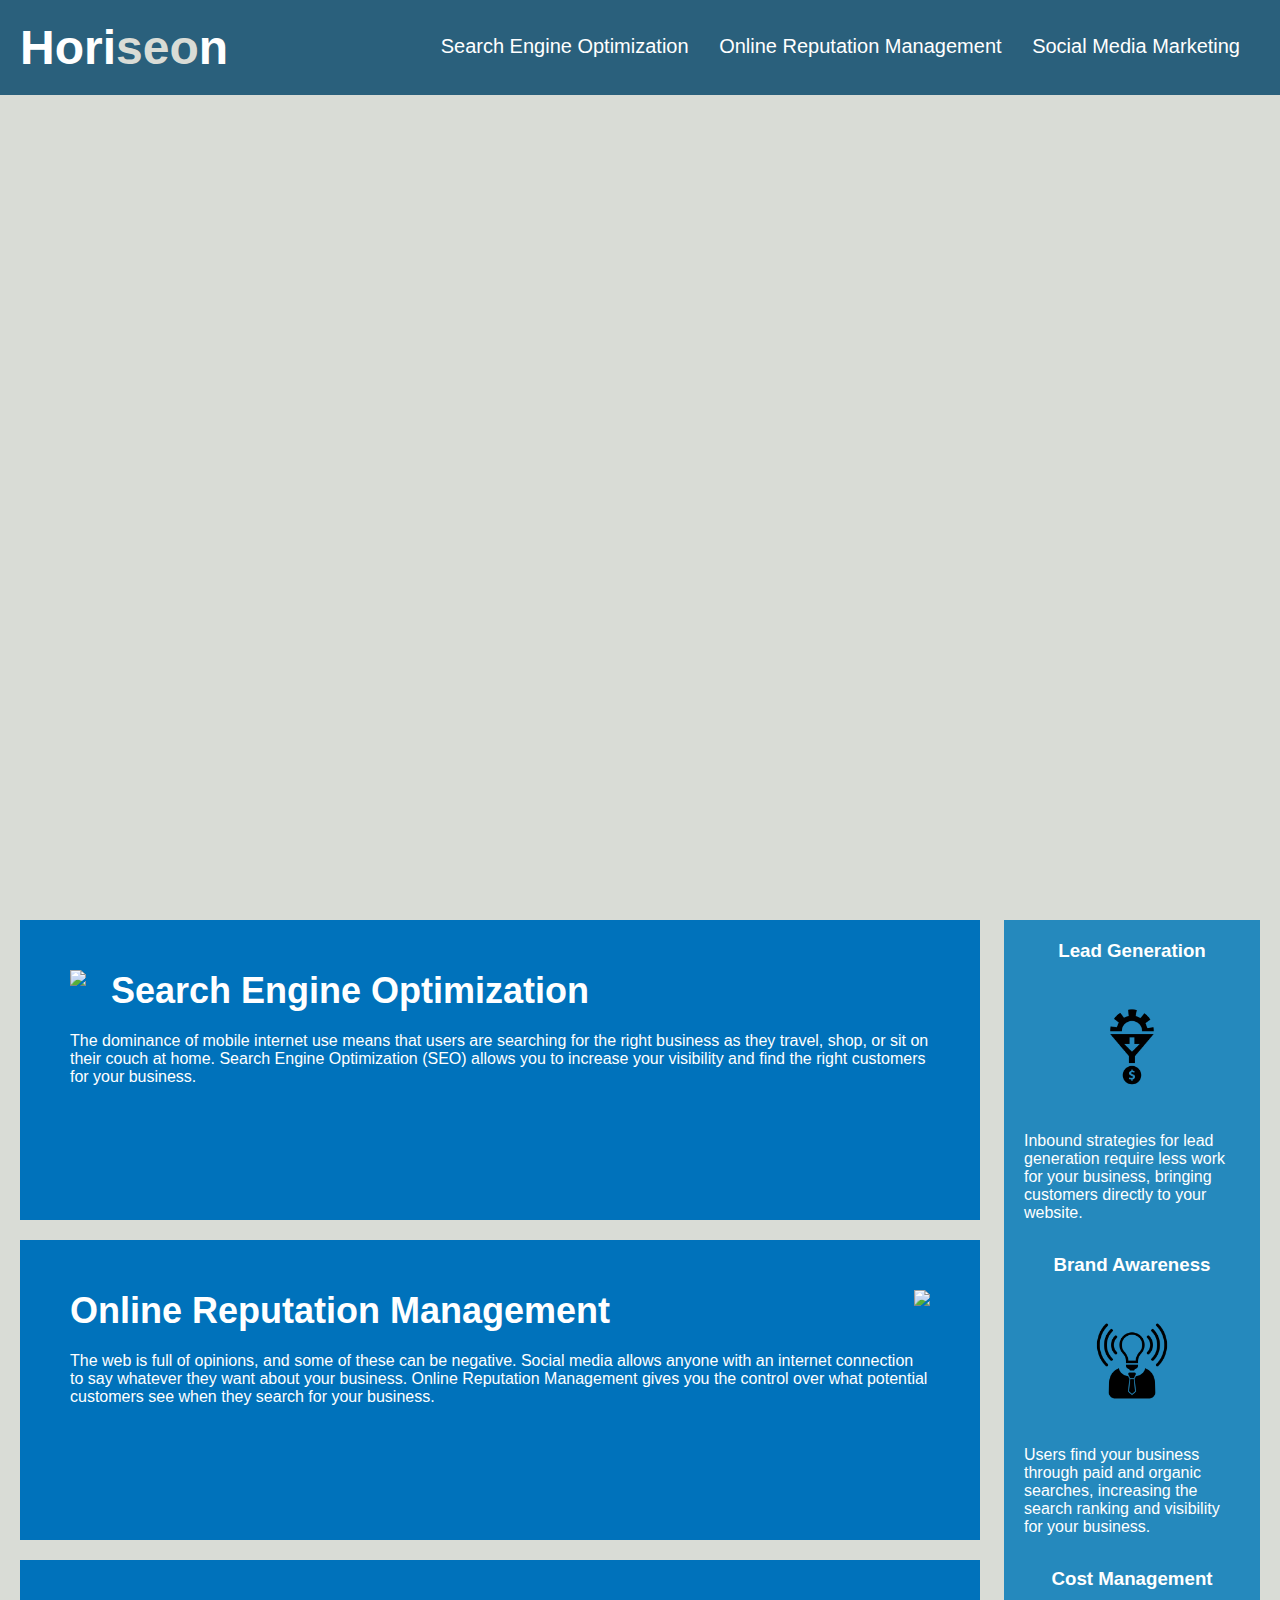
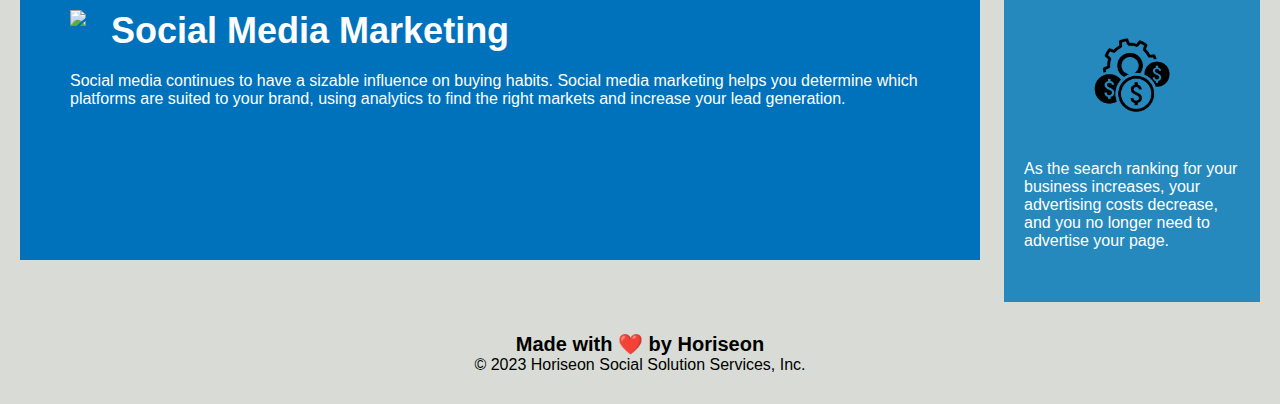
==== Develop/index.html @ 73db9d06 "Copied over coding for website that needs refactor" ====
<!DOCTYPE html>
<html lang="en-us">

<head>
    <meta charset="UTF-8" />
    <link rel="stylesheet" href="./assets/css/style.css">
    <title>website</title>
</head>

<body>
    <div class="header">
        <h1>Hori<span class="seo">seo</span>n</h1>
        <div>
            <ul>
                <li>
                    <a href="#search-engine-optimization">Search Engine Optimization</a>
                </li>
                <li>
                    <a href="#online-reputation-management">Online Reputation Management</a>
                </li>
                <li>
                    <a href="#social-media-marketing">Social Media Marketing</a>
                </li>
            </ul>
        </div>
    </div>
    <div class="hero"></div>
    <div class="content">
        <div class="search-engine-optimization">
            <img src="./assets/images/search-engine-optimization.jpg" class="float-left" />
            <h2>Search Engine Optimization</h2>
            <p>
                The dominance of mobile internet use means that users are searching for the right business as they travel, shop, or sit on their couch at home. Search Engine Optimization (SEO) allows you to increase your visibility and find the right customers for your business.
            </p>
        </div>
        <div id="online-reputation-management" class="online-reputation-management">
            <img src="./assets/images/online-reputation-management.jpg" class="float-right" />
            <h2>Online Reputation Management</h2>
            <p>
                The web is full of opinions, and some of these can be negative. Social media allows anyone with an internet connection to say whatever they want about your business. Online Reputation Management gives you the control over what potential customers see when they search for your business.
            </p>
        </div>
        <div id="social-media-marketing" class="social-media-marketing">
            <img src="./assets/images/social-media-marketing.jpg" class="float-left" />
            <h2>Social Media Marketing</h2>
            <p>
                Social media continues to have a sizable influence on buying habits. Social media marketing helps you determine which platforms are suited to your brand, using analytics to find the right markets and increase your lead generation.
            </p>
        </div>
    </div>
    <div class="benefits">
        <div class="benefit-lead">
            <h3>Lead Generation</h3>
            <img src="./assets/images/lead-generation.png" />
            <p>
                Inbound strategies for lead generation require less work for your business, bringing customers directly to your website.
            </p>
        </div>
        <div class="benefit-brand">
            <h3>Brand Awareness</h3>
            <img src="./assets/images/brand-awareness.png" />
            <p>
                Users find your business through paid and organic searches, increasing the search ranking and visibility for your business.
            </p>
        </div>
        <div class="benefit-cost">
            <h3>Cost Management</h3>
            <img src="./assets/images/cost-management.png"></img>
            <p>
                As the search ranking for your business increases, your advertising costs decrease, and you no longer need to advertise your page.
            </p>
        </div>
    </div>
    <div class="footer">
        <h2>Made with ❤️️ by Horiseon</h2>
        <p>
            &copy; 2023 Horiseon Social Solution Services, Inc.
        </p>
    </div>
</body>

</html>
---- Develop/assets/css/style.css ----
* {
    box-sizing: border-box;
    padding: 0;
    margin: 0;
}

body {
    background-color: #d9dcd6;
}

.header {
    padding: 20px;
    font-family: 'Trebuchet MS', 'Lucida Sans Unicode', 'Lucida Grande', 'Lucida Sans', Arial, sans-serif;
    background-color: #2a607c;
    color: #ffffff;
}

.header h1 {
    display: inline-block;
    font-size: 48px;
}

.header h1 .seo {
    color: #d9dcd6;
}

.header div {
    padding-top: 15px;
    margin-right: 20px;
    float: right;
    font-family: 'Gill Sans', 'Gill Sans MT', Calibri, 'Trebuchet MS', sans-serif;
    font-size: 20px;
}

.header div ul {
    list-style-type: none;
}

.header div ul li {
    display: inline-block;
    margin-left: 25px;
}

a {
    color: #ffffff;
    text-decoration: none;
}

p {
    font-size: 16px;
}

.hero {
    height: 800px;
    width: 100%;
    margin-bottom: 25px;
    background-image: url("../images/digital-marketing-meeting.jpg");
    background-size: cover;
    background-position: center;
}

.float-left {
    float: left;
    margin-right: 25px;
}

.float-right {
    float: right;
    margin-left: 25px;
}

.content {
    width: 75%;
    display: inline-block;
    margin-left: 20px;
}

.benefits {
    margin-right: 20px;
    padding: 20px;
    clear: both;
    float: right;
    width: 20%;
    height: 100%;
    font-family: 'Gill Sans', 'Gill Sans MT', Calibri, 'Trebuchet MS', sans-serif;
    background-color: #2589bd;
}

.benefit-lead {
    margin-bottom: 32px;
    color: #ffffff;
}

.benefit-brand {
    margin-bottom: 32px;
    color: #ffffff;
}

.benefit-cost {
    margin-bottom: 32px;
    color: #ffffff;
}

.benefit-lead h3 {
    margin-bottom: 10px;
    text-align: center;
}

.benefit-brand h3 {
    margin-bottom: 10px;
    text-align: center;
}

.benefit-cost h3 {
    margin-bottom: 10px;
    text-align: center;
}

.benefit-lead img {
    display: block;
    margin: 10px auto;
    max-width: 150px;
}

.benefit-brand img {
    display: block;
    margin: 10px auto;
    max-width: 150px;
}

.benefit-cost img {
    display: block;
    margin: 10px auto;
    max-width: 150px;
}

.search-engine-optimization {
    margin-bottom: 20px;
    padding: 50px;
    height: 300px;
    font-family: 'Gill Sans', 'Gill Sans MT', Calibri, 'Trebuchet MS', sans-serif;
    background-color: #0072bb;
    color: #ffffff;
}

.online-reputation-management {
    margin-bottom: 20px;
    padding: 50px;
    height: 300px;
    font-family: 'Gill Sans', 'Gill Sans MT', Calibri, 'Trebuchet MS', sans-serif;
    background-color: #0072bb;
    color: #ffffff;
}

.social-media-marketing {
    margin-bottom: 20px;
    padding: 50px;
    height: 300px;
    font-family: 'Gill Sans', 'Gill Sans MT', Calibri, 'Trebuchet MS', sans-serif;
    background-color: #0072bb;
    color: #ffffff;
}

.search-engine-optimization img {
    max-height: 200px;
}

.online-reputation-management img {
    max-height: 200px;
}

.social-media-marketing img {
    max-height: 200px;
}

.search-engine-optimization h2 {
    margin-bottom: 20px;
    font-size: 36px;
}

.online-reputation-management h2 {
    margin-bottom: 20px;
    font-size: 36px;
}

.social-media-marketing h2 {
    margin-bottom: 20px;
    font-size: 36px;
}

.footer {
    padding: 30px;
    clear: both;
    font-family: 'Trebuchet MS', 'Lucida Sans Unicode', 'Lucida Grande', 'Lucida Sans', Arial, sans-serif;
    text-align: center;
}

.footer h2 {
    font-size: 20px;
}
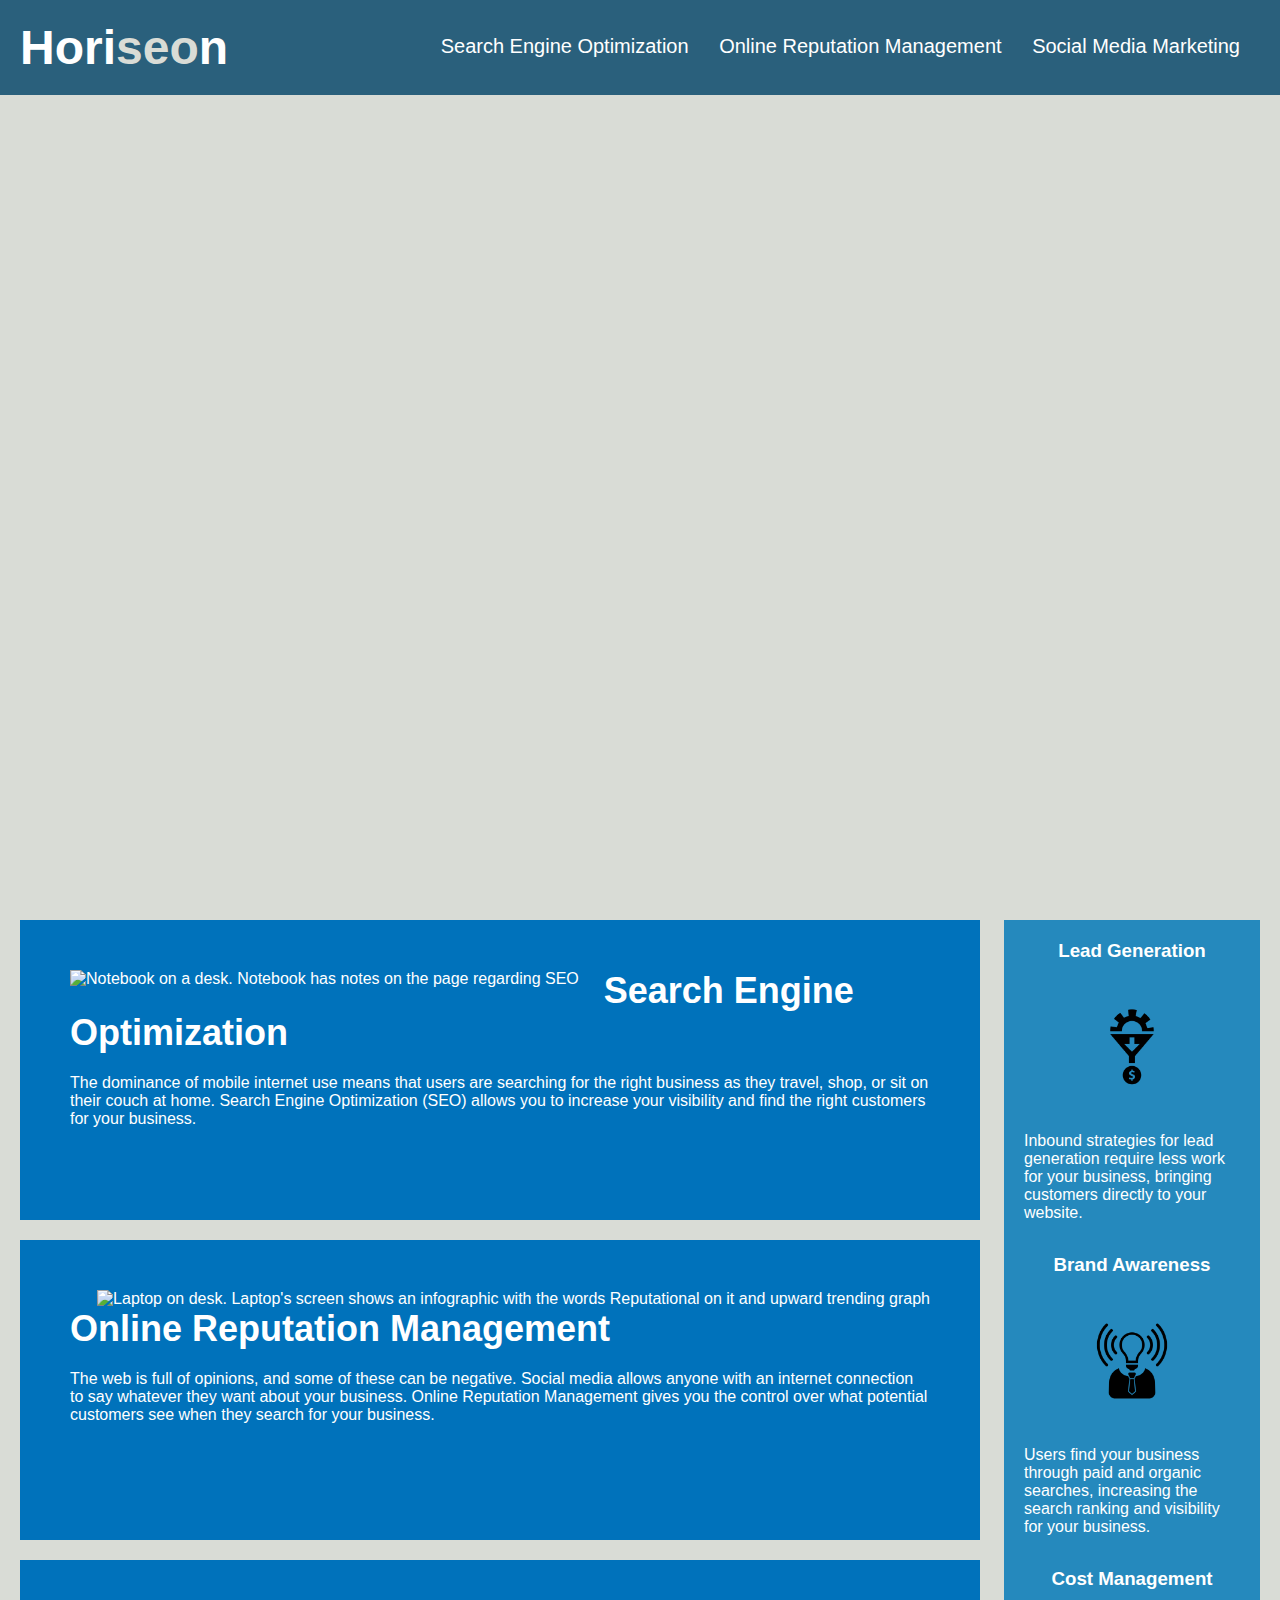
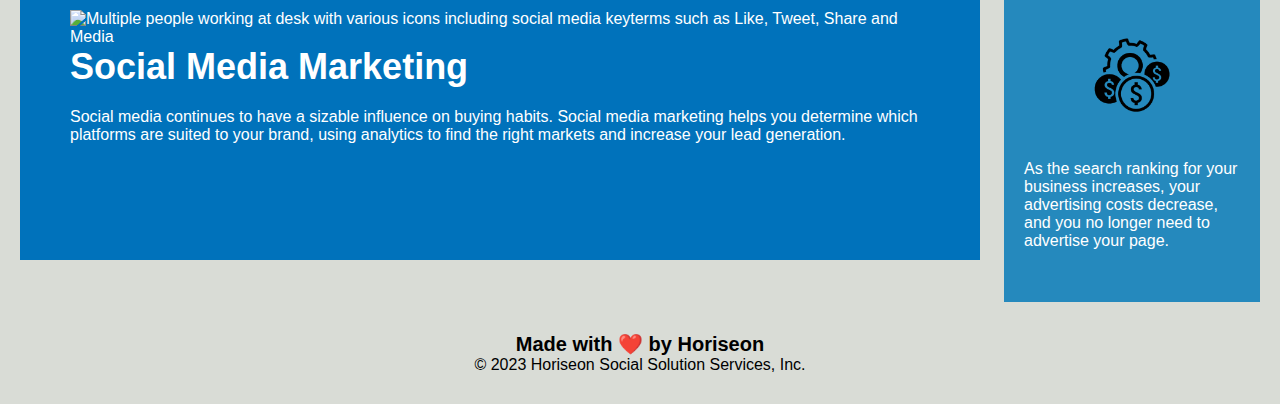
==== commit 1a994e14: "Added alt attributes for images" ====
--- a/Develop/index.html
+++ b/Develop/index.html
@@ -4,7 +4,7 @@
 <head>
     <meta charset="UTF-8" />
     <link rel="stylesheet" href="./assets/css/style.css">
-    <title>website</title>
+    <title>Horiseon - Home</title>
 </head>
 
 <body>
@@ -27,21 +27,21 @@
     <div class="hero"></div>
     <div class="content">
         <div class="search-engine-optimization">
-            <img src="./assets/images/search-engine-optimization.jpg" class="float-left" />
+            <img src="./assets/images/search-engine-optimization.jpg" alt="Notebook on a desk. Notebook has notes on the page regarding SEO" class="float-left" />
             <h2>Search Engine Optimization</h2>
             <p>
                 The dominance of mobile internet use means that users are searching for the right business as they travel, shop, or sit on their couch at home. Search Engine Optimization (SEO) allows you to increase your visibility and find the right customers for your business.
             </p>
         </div>
         <div id="online-reputation-management" class="online-reputation-management">
-            <img src="./assets/images/online-reputation-management.jpg" class="float-right" />
+            <img src="./assets/images/online-reputation-management.jpg" alt="Laptop on desk. Laptop's screen shows an infographic with the words Reputational on it and upward trending graph" class="float-right" />
             <h2>Online Reputation Management</h2>
             <p>
                 The web is full of opinions, and some of these can be negative. Social media allows anyone with an internet connection to say whatever they want about your business. Online Reputation Management gives you the control over what potential customers see when they search for your business.
             </p>
         </div>
         <div id="social-media-marketing" class="social-media-marketing">
-            <img src="./assets/images/social-media-marketing.jpg" class="float-left" />
+            <img src="./assets/images/social-media-marketing.jpg" alt="Multiple people working at desk with various icons including social media keyterms such as Like, Tweet, Share and Media" class="float-left" />
             <h2>Social Media Marketing</h2>
             <p>
                 Social media continues to have a sizable influence on buying habits. Social media marketing helps you determine which platforms are suited to your brand, using analytics to find the right markets and increase your lead generation.
@@ -51,21 +51,21 @@
     <div class="benefits">
         <div class="benefit-lead">
             <h3>Lead Generation</h3>
-            <img src="./assets/images/lead-generation.png" />
+            <img src="./assets/images/lead-generation.png" alt="2D sample image of gear above a funnel above money symbol."/>
             <p>
                 Inbound strategies for lead generation require less work for your business, bringing customers directly to your website.
             </p>
         </div>
         <div class="benefit-brand">
             <h3>Brand Awareness</h3>
-            <img src="./assets/images/brand-awareness.png" />
+            <img src="./assets/images/brand-awareness.png" alt="2D sample image of shining lightbulb show as head of a torso." />
             <p>
                 Users find your business through paid and organic searches, increasing the search ranking and visibility for your business.
             </p>
         </div>
         <div class="benefit-cost">
             <h3>Cost Management</h3>
-            <img src="./assets/images/cost-management.png"></img>
+            <img src="./assets/images/cost-management.png" alt="2D sample image of gear with three money symbols below the gear."></img>
             <p>
                 As the search ranking for your business increases, your advertising costs decrease, and you no longer need to advertise your page.
             </p>
